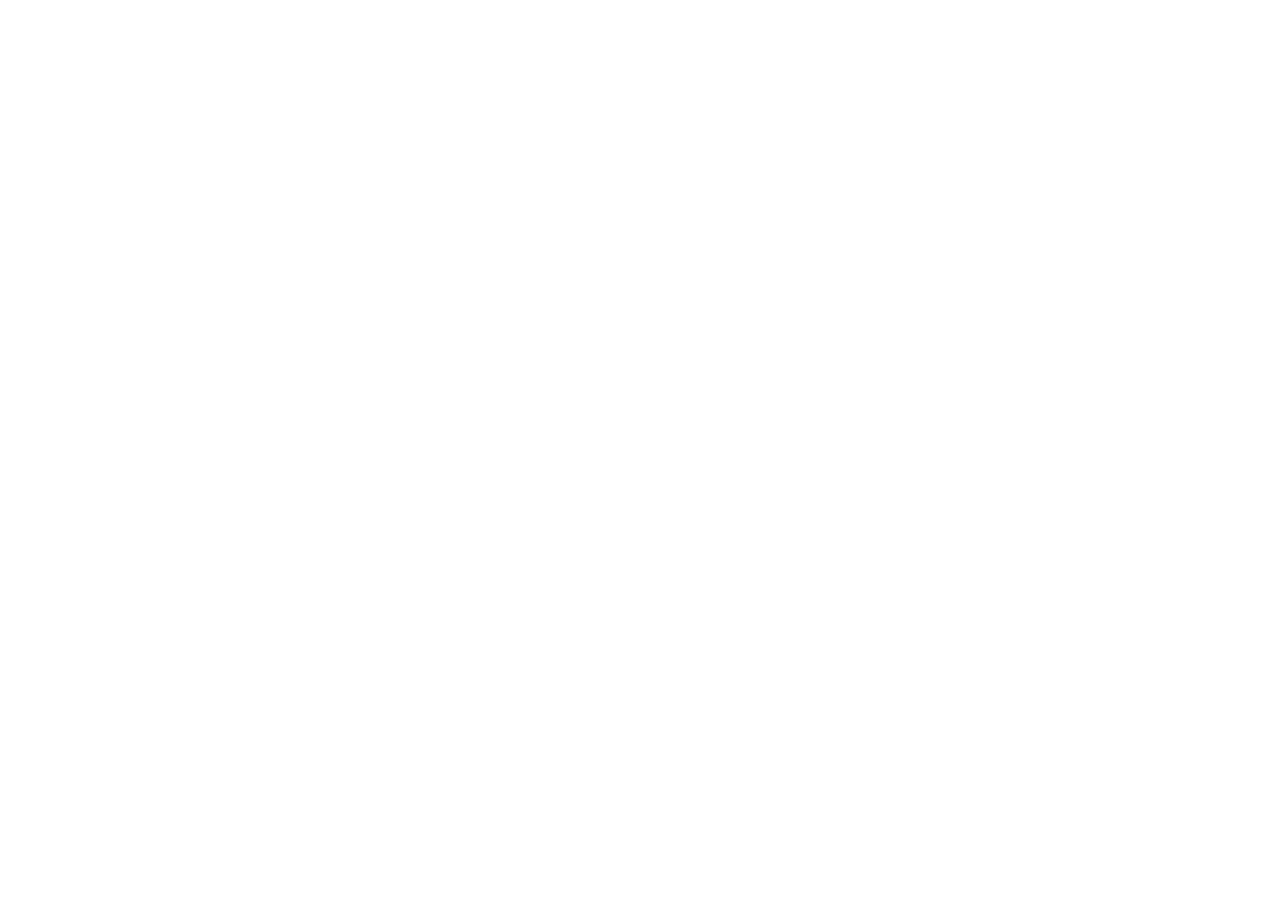
==== grid-stagger-effect/index.html @ a602e7b8 "feat(grid-stagger): html base structure definition" ====
<!DOCTYPE html>
<html lang="en">
  <head>
    <meta charset="UTF-8" />
    <meta http-equiv="X-UA-Compatible" content="IE=edge" />
    <meta name="viewport" content="width=device-width, initial-scale=1.0" />
    <title>Grid ripple effect</title>
    <script defer src="./script.js"></script>
    <link rel="stylesheet" href="styles.css" />
  </head>
  <body>
    <div id="tiles"></div>
  </body>
</html>
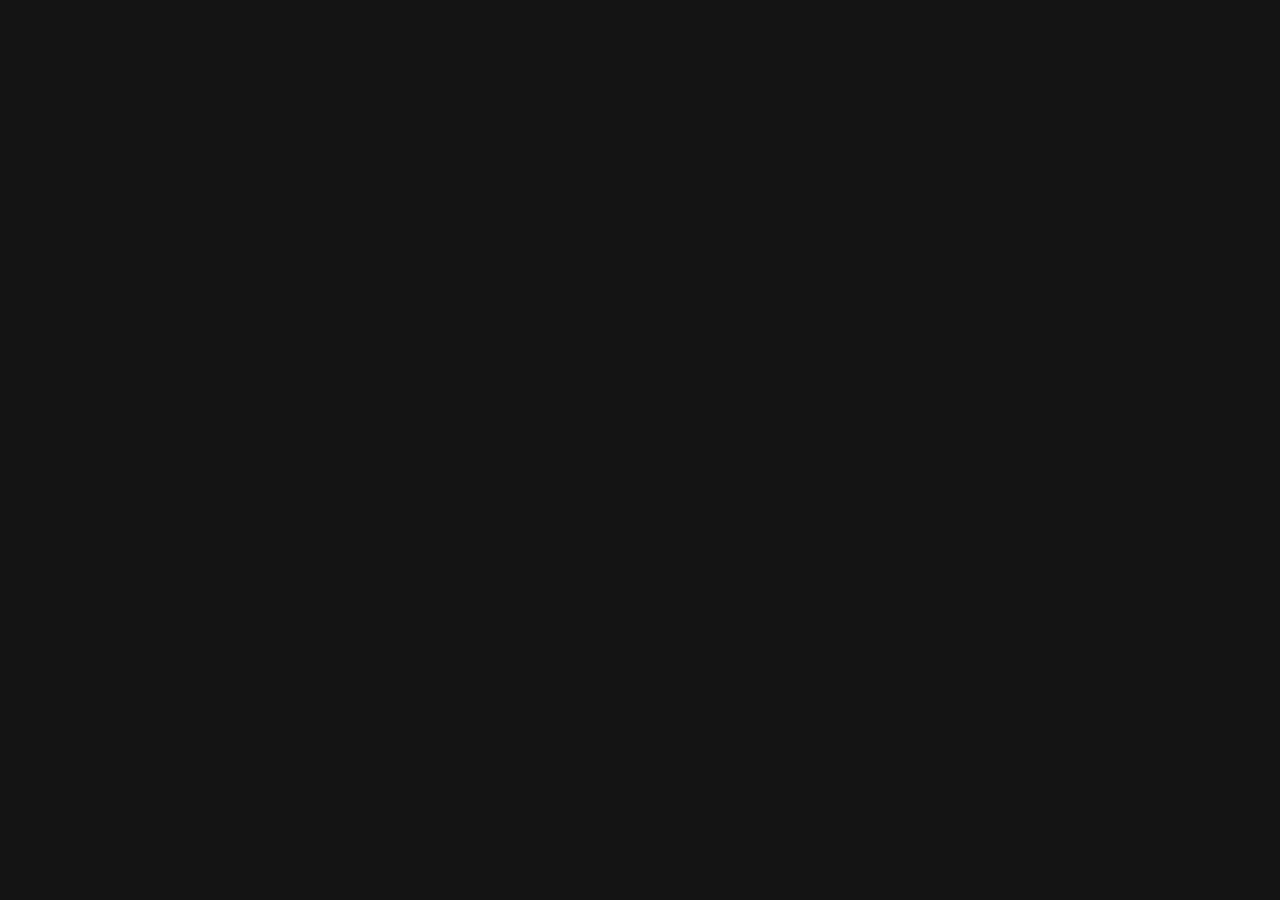
==== commit ca2938a6: "feat(grid-stagger): using anime.js" ====
--- a/grid-stagger-effect/index.html
+++ b/grid-stagger-effect/index.html
@@ -5,7 +5,12 @@
     <meta http-equiv="X-UA-Compatible" content="IE=edge" />
     <meta name="viewport" content="width=device-width, initial-scale=1.0" />
     <title>Grid ripple effect</title>
+    <script
+      defer
+      src="https://cdnjs.cloudflare.com/ajax/libs/animejs/3.2.1/anime.min.js"
+    ></script>
     <script defer src="./script.js"></script>
+    <script defer src="./animate.js"></script>
     <link rel="stylesheet" href="styles.css" />
   </head>
   <body>
--- a/grid-stagger-effect/styles.css
+++ b/grid-stagger-effect/styles.css
@@ -0,0 +1,20 @@
+body {
+  background-color: rgb(20, 20, 20);
+  height: 100vh;
+  overflow: hidden;
+  margin: 0px;
+}
+
+#tiles {
+  height: 100vh;
+  width: 100vw;
+
+  display: grid;
+
+  grid-template-columns: repeat(var(--columns), 1fr);
+  grid-template-rows: repeat(var(--rows), 1fr);
+}
+
+/* .tile {
+  outline: 1px solid white;
+} */